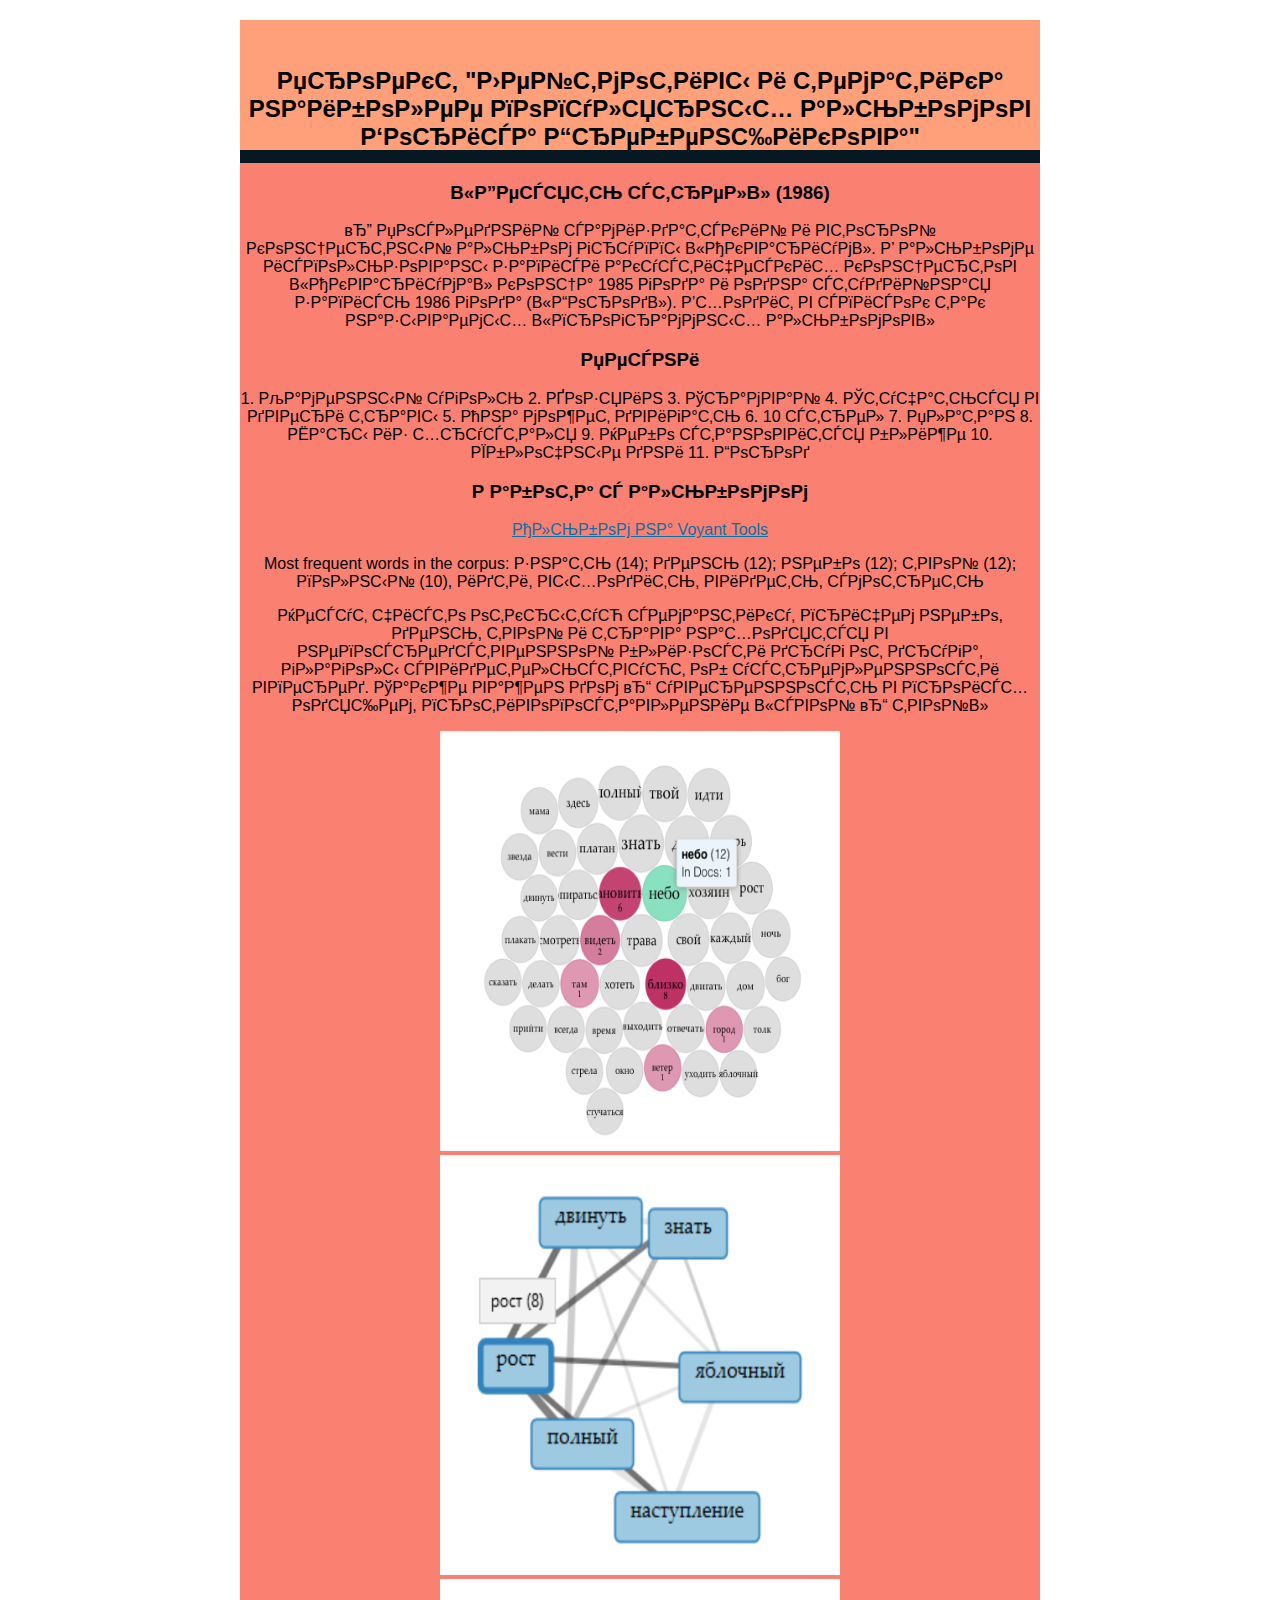
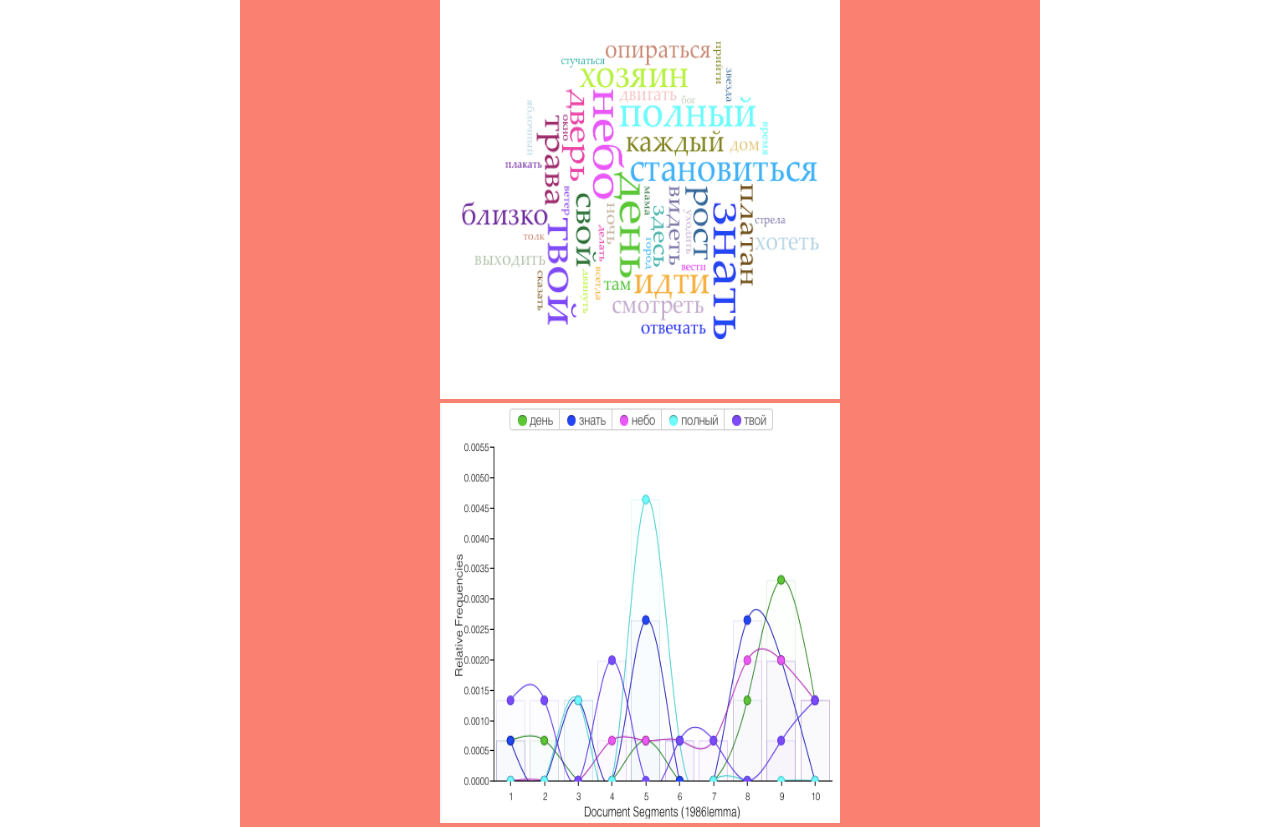
==== 1986.html @ 0d102750 "Add files via upload" ====
<!DOCTYPE HTML>
<html>
<head>
<meta http-equiv="Content-Type" content="text/html; charset=windows-1251">
<title>Проект "Лейтмотивы и тематика наиболее популярных альбомов Бориса Гребенщикова"</title>
<link rel="stylesheet" href="file.css" type="text/css" />
</head>
<body>
<div class="werty">
<div id="header">
<h2 align="center">Проект "Лейтмотивы и тематика наиболее популярных альбомов Бориса Гребенщикова"</h2>
</div>
<div id="spisok">
</div>
<div class="imgCenter">
<h3 style="text-align:center">«Десять стрел» (1986)</h3>
<p>— Последний самиздатский и второй концертный альбом группы «Аквариум». В альбоме использованы записи акустических концертов «Аквариума» конца 1985 года и одна студийная запись 1986 года («Город»). Входит в список так называемых «программных альбомов»
 </p>
</div>
<div class="imgCenter">
<h3 style="text-align:center">Песни</h3>
<p>1.	Каменный уголь
2.	Хозяин
3.	Трамвай
4.	Стучаться в двери травы
5.	Она может двигать
6.	10 стрел
7.	Платан
8.	Шары из хрусталя
9.	Небо становится ближе
10.	Яблочные дни
11.	Город </p>
</div>
<div class="imgCenter">
<h3 style="text-align:center">Работа с альбомом</h3>
<p><a href="https://voyant-tools.org/?corpus=2ae193d74abe42d197a3cbcffc53de9e">Альбом на Voyant Tools</a></p>
<p>Most frequent words in the corpus: знать (14); день (12); небо (12); твой (12); полный (10), идти, выходить, видеть, смотреть</p>
<p>Несут чисто открытую семантику, причем небо, день, твой и трава находятся в непосредственной близости друг от друга, глаголы свидетельствуют об устремленности вперед. Также важен дом – уверенность в происходящем, противопоставление «свой – твой»
</p>
<div class="imgCenter">
 <img  src="19861.png" alt="УПС"  width="400" height="420"/>
</div>
<div class="imgCenter">
 <img  src="19862.png" alt="УПС"  width="400" height="420"/>
</div>
<div class="imgCenter">
 <img  src="19863.png" alt="УПС"  width="400" height="420"/>
</div>
<div class="imgCenter">
 <img  src="19864.png" alt="УПС"  width="400" height="420"/>
</div>
</div>
</body>
</html>
---- file.css ----
body {font-family: Verdana, sans-serif}
div.werty {margin: 0 auto; width: 800px; background-color: #FA8072}
#header {
height: 130px;
width: 800px;
margin: 0;
padding: 0;
background: #FFA07A;
border-bottom: 13px solid #061923
}
#header h2 {padding-top:47px}
ul.nav {
display: block;
margin: 0;
padding: 0 0 0 91px;
list-style-type: none
}
#spisok {margin-left: 30px}
a:link {color: #0a71a8}
a:visited {color: #ffffff}
.imgCenter {text-align:center;}
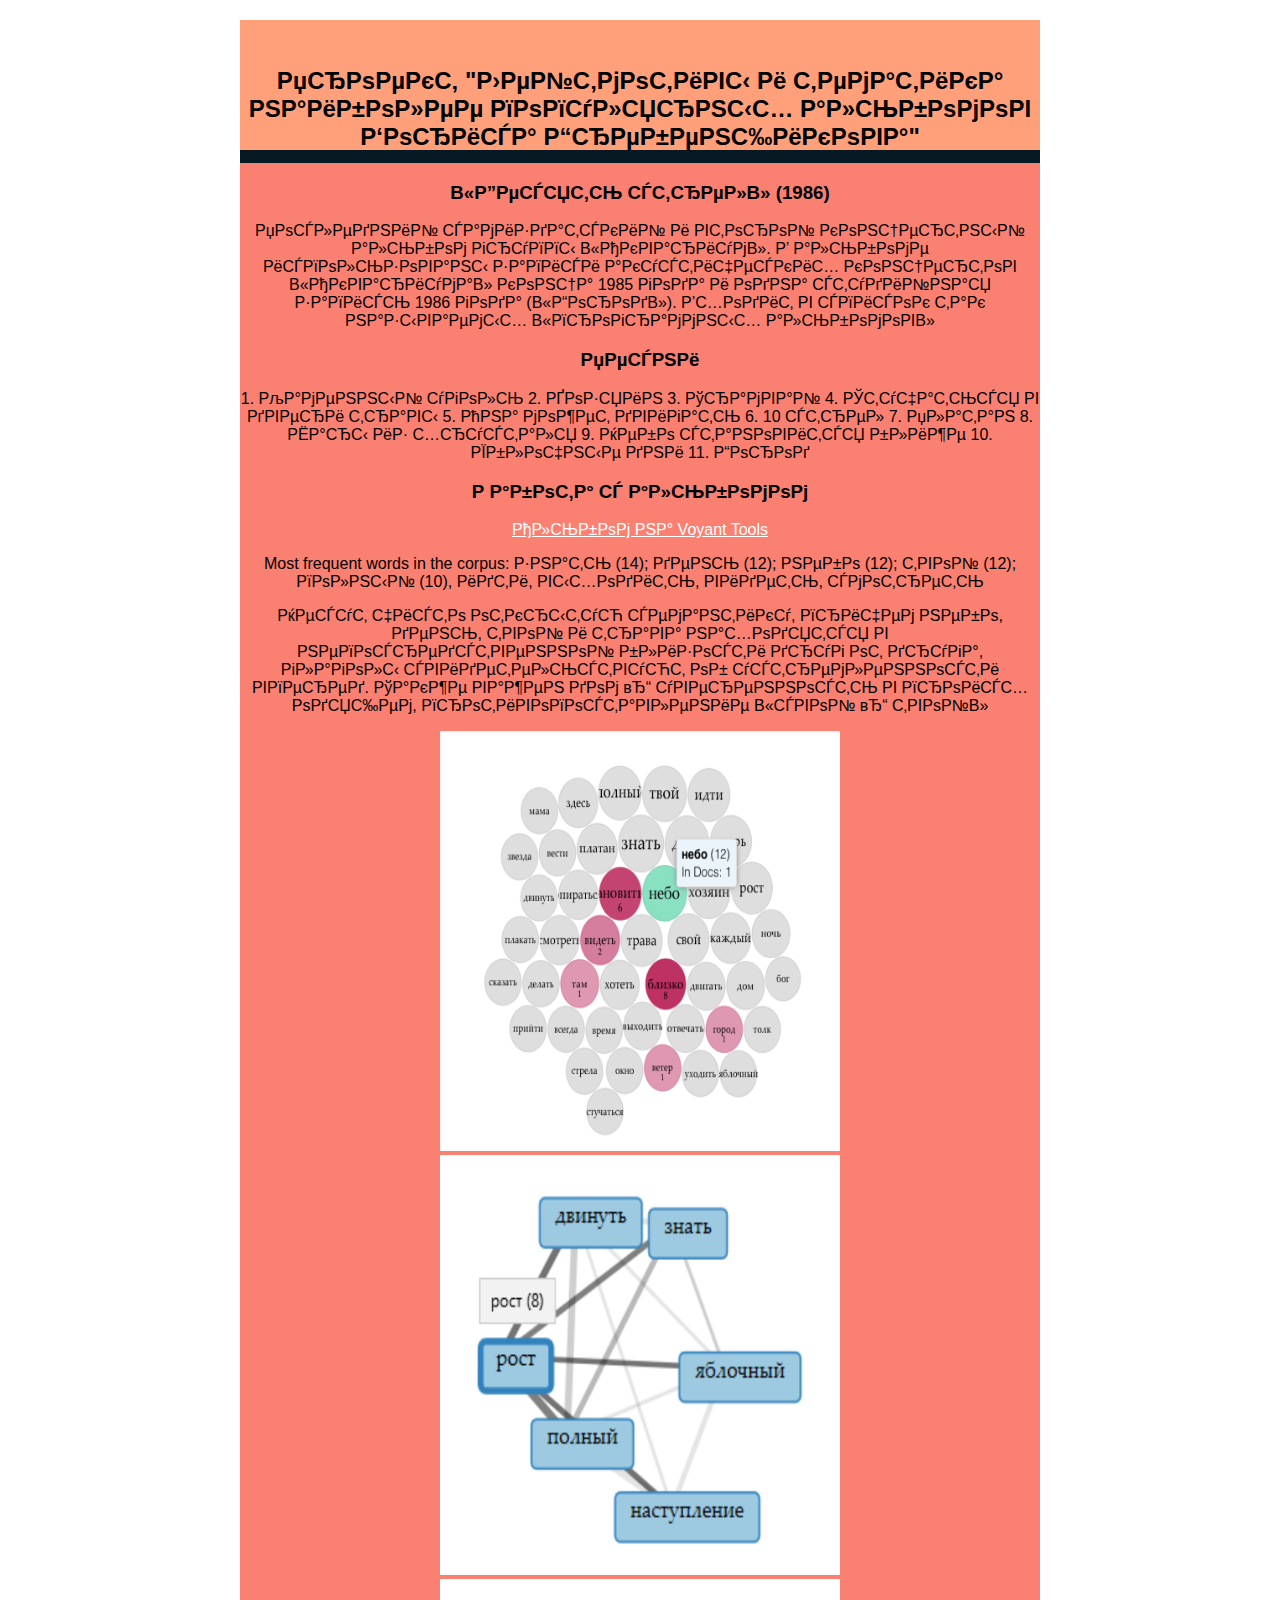
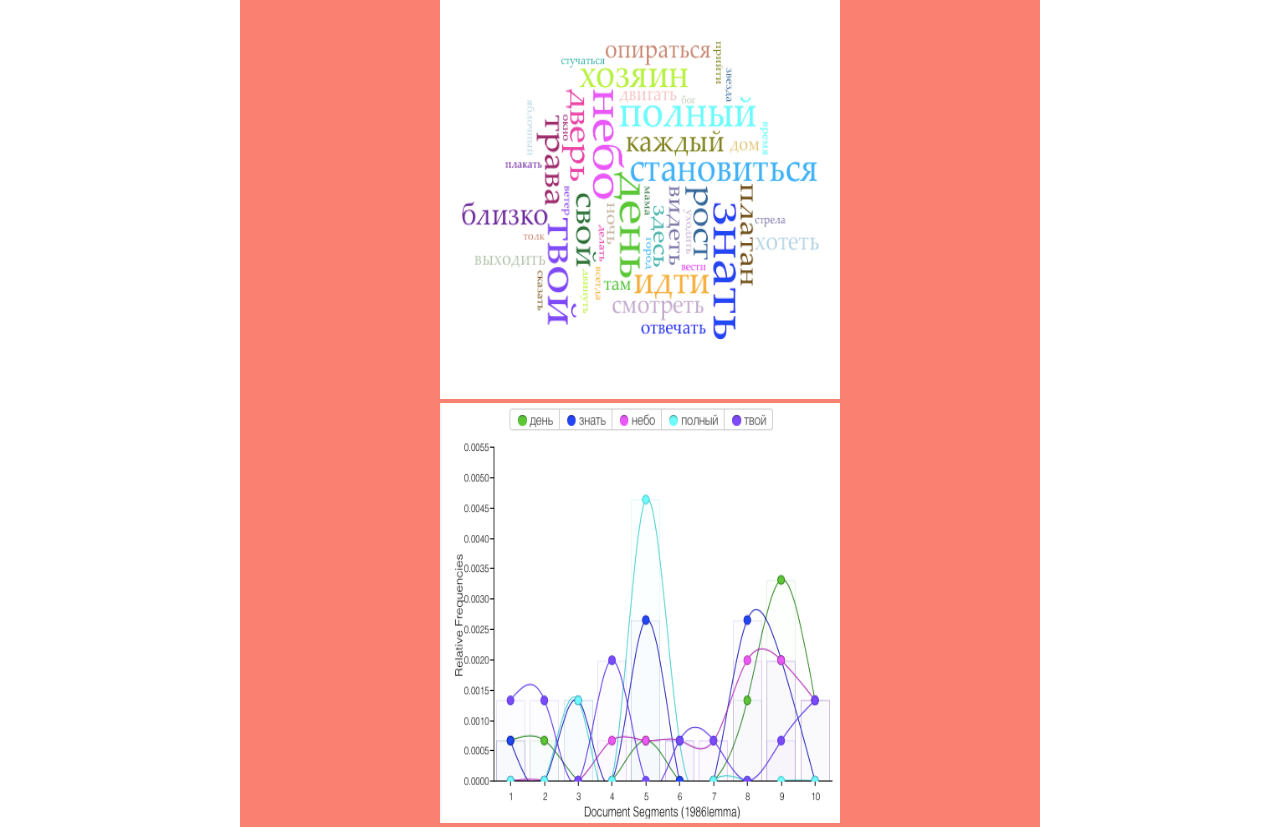
==== commit 1b2e5511: "Update 1986.html" ====
--- a/1986.html
+++ b/1986.html
@@ -14,7 +14,7 @@
 </div>
 <div class="imgCenter">
 <h3 style="text-align:center">«Десять стрел» (1986)</h3>
-<p>— Последний самиздатский и второй концертный альбом группы «Аквариум». В альбоме использованы записи акустических концертов «Аквариума» конца 1985 года и одна студийная запись 1986 года («Город»). Входит в список так называемых «программных альбомов»
+<p>Последний самиздатский и второй концертный альбом группы «Аквариум». В альбоме использованы записи акустических концертов «Аквариума» конца 1985 года и одна студийная запись 1986 года («Город»). Входит в список так называемых «программных альбомов»
  </p>
 </div>
 <div class="imgCenter">
@@ -51,4 +51,4 @@
 </div>
 </div>
 </body>
-</html>+</html>
--- a/file.css
+++ b/file.css
@@ -16,6 +16,6 @@
 list-style-type: none
 }
 #spisok {margin-left: 30px}
-a:link {color: #0a71a8}
+a:link {color: #ffffff}
 a:visited {color: #ffffff}
 .imgCenter {text-align:center;}
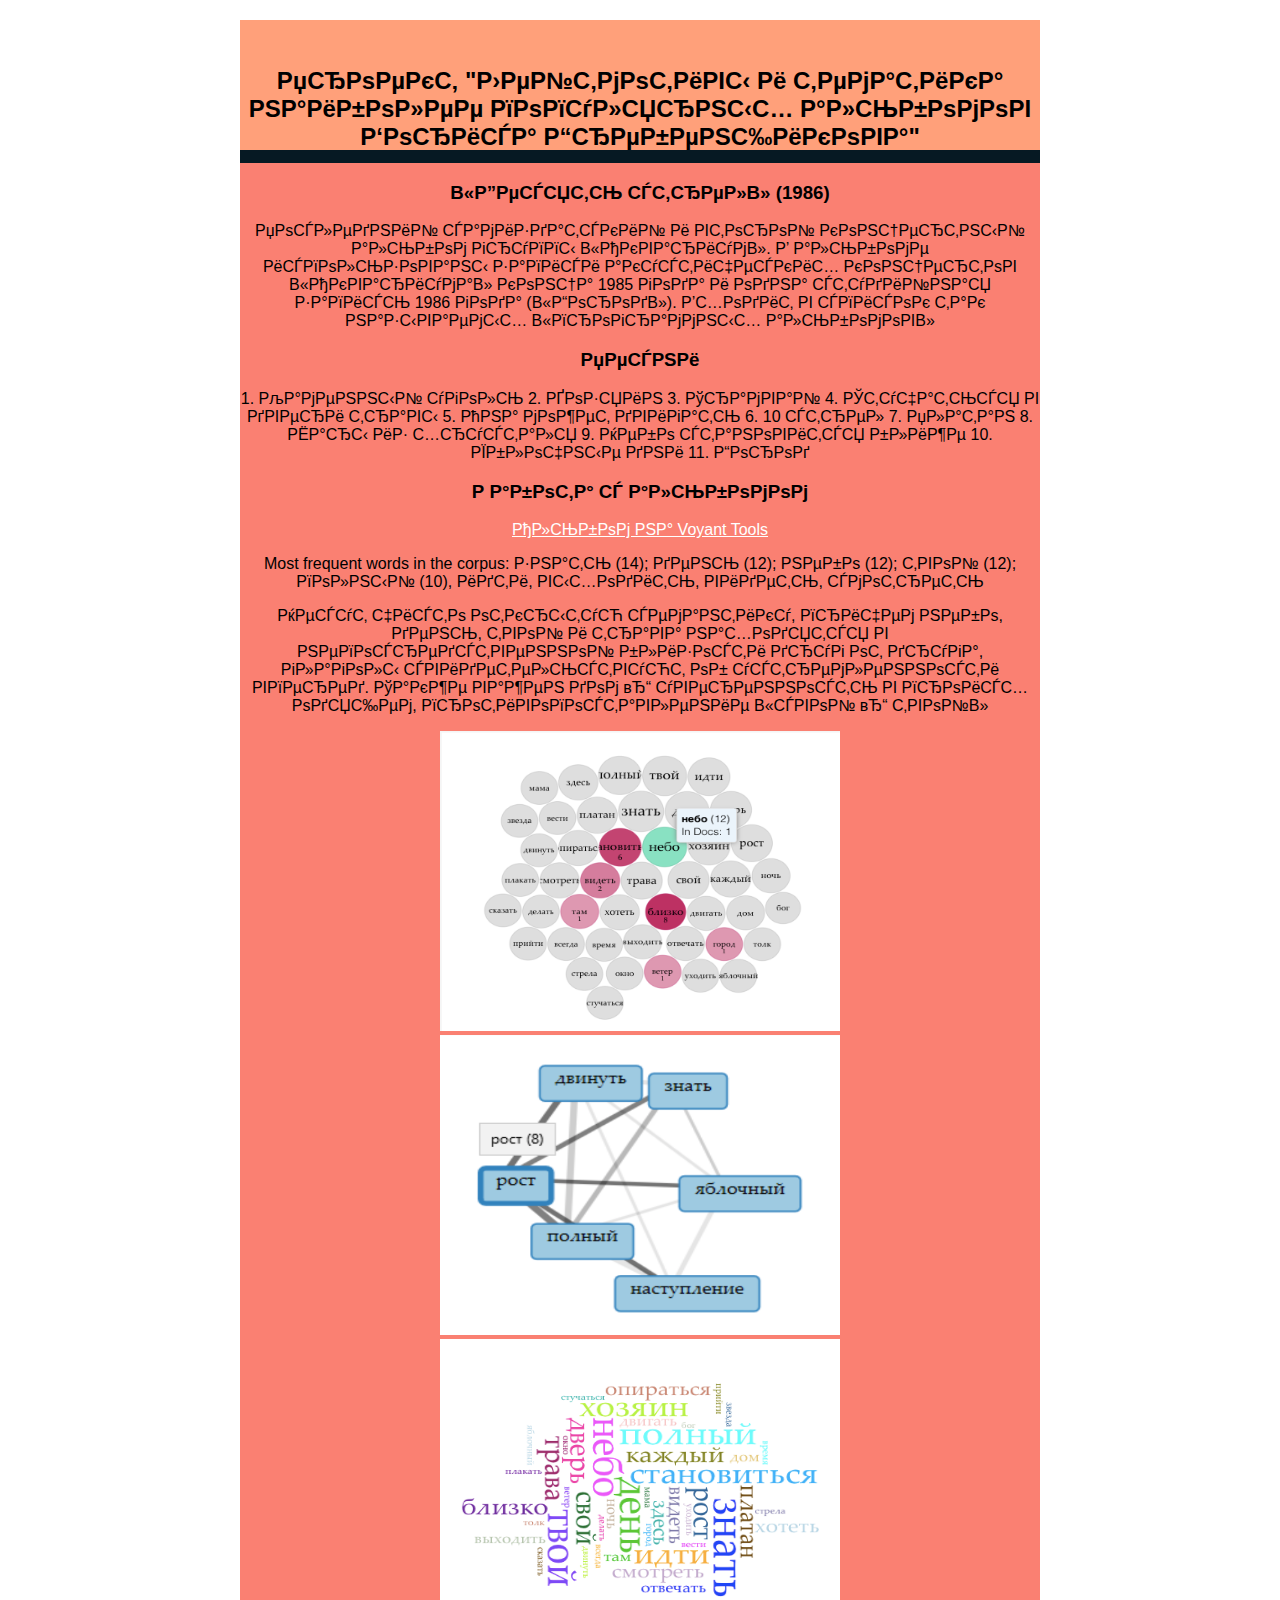
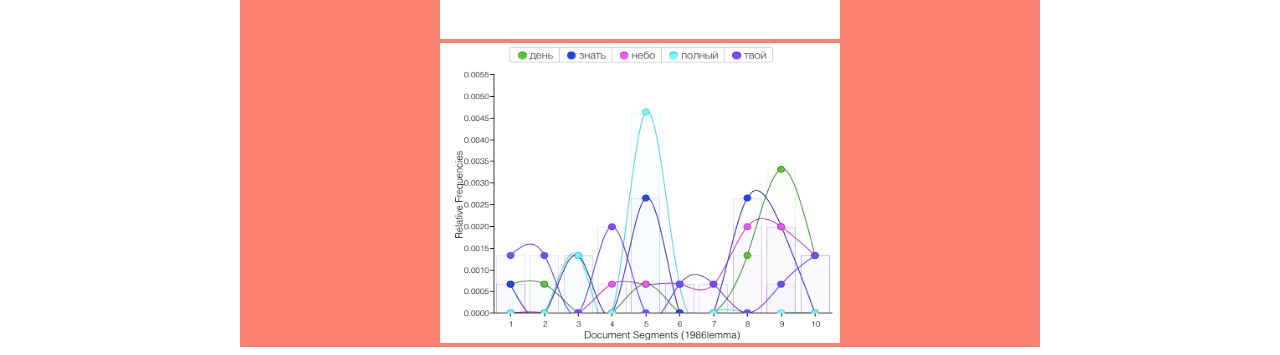
==== commit 20d0c439: "Update 1986.html" ====
--- a/1986.html
+++ b/1986.html
@@ -38,16 +38,16 @@
 <p>Несут чисто открытую семантику, причем небо, день, твой и трава находятся в непосредственной близости друг от друга, глаголы свидетельствуют об устремленности вперед. Также важен дом – уверенность в происходящем, противопоставление «свой – твой»
 </p>
 <div class="imgCenter">
- <img  src="19861.png" alt="УПС"  width="400" height="420"/>
+ <img  src="19861.png" alt="УПС"  width="400" height="300"/>
 </div>
 <div class="imgCenter">
- <img  src="19862.png" alt="УПС"  width="400" height="420"/>
+ <img  src="19862.png" alt="УПС"  width="400" height="300"/>
 </div>
 <div class="imgCenter">
- <img  src="19863.png" alt="УПС"  width="400" height="420"/>
+ <img  src="19863.png" alt="УПС"  width="400" height="300"/>
 </div>
 <div class="imgCenter">
- <img  src="19864.png" alt="УПС"  width="400" height="420"/>
+ <img  src="19864.png" alt="УПС"  width="400" height="300"/>
 </div>
 </div>
 </body>
